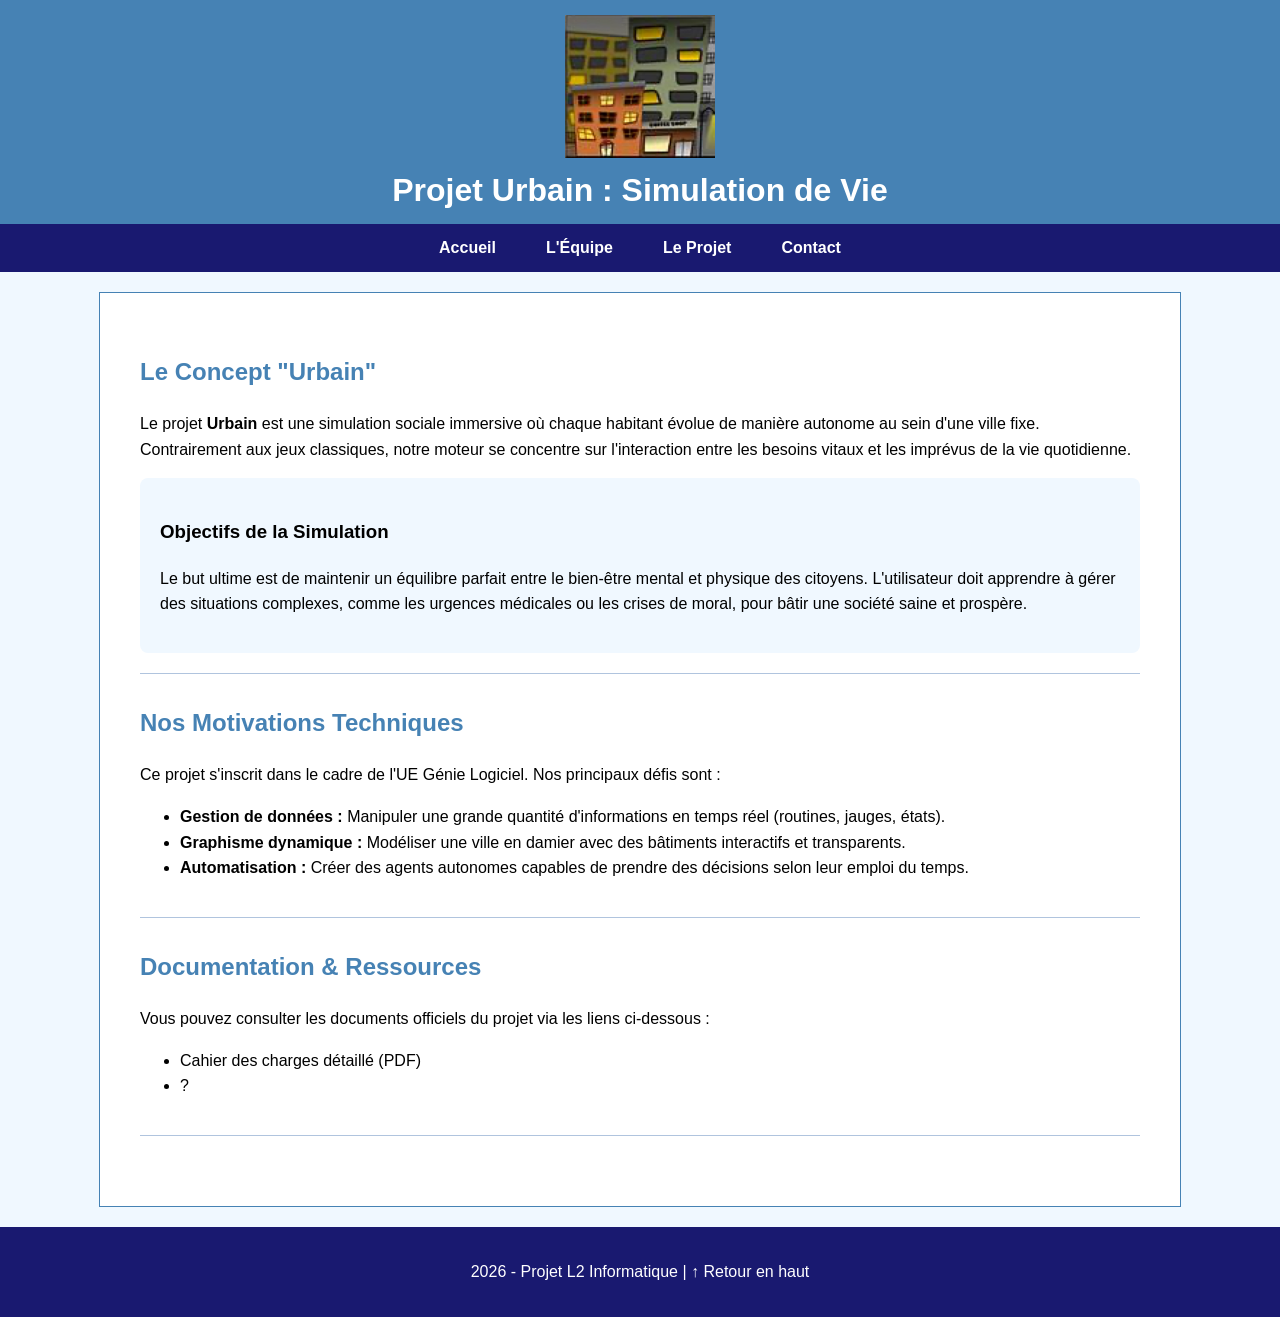
==== DEv Web Urbain/index.html @ b0c0d85d "web" ====
<!DOCTYPE html>
<html lang="fr" xmlns="http://www.w3.org/1999/xhtml">
<head>
    <meta charset="utf-8" />
    <title>Urbain - Accueil</title>
    <link rel="stylesheet" href="styles.css" />
</head>
<body>
    <header id="top">
        <a href="index.html">
            <img src="img/logo.png" alt="Logo Urbain" />
        </a>
        <h1>Projet Urbain : Simulation de Vie</h1>
    </header>

    <nav>
        <ul>
            <li><a href="index.html">Accueil</a></li>
            <li><a href="equipe.html">L'Équipe</a></li>
            <li><a href="projet.html">Le Projet</a></li>
            <li><a href="contact.html">Contact</a></li>
        </ul>
    </nav>

    <main>
        <section id="concept">
            <h2>Le Concept "Urbain"</h2>
            <p>Le projet <strong>Urbain</strong> est une simulation sociale immersive où chaque habitant évolue de manière autonome au sein d'une ville fixe. Contrairement aux jeux classiques, notre moteur se concentre sur l'interaction entre les besoins vitaux et les imprévus de la vie quotidienne.</p>
            
            <article>
                <h3>Objectifs de la Simulation</h3>
                <p>Le but ultime est de maintenir un équilibre parfait entre le bien-être mental et physique des citoyens. L'utilisateur doit apprendre à gérer des situations complexes, comme les urgences médicales ou les crises de moral, pour bâtir une société saine et prospère.</p>
            </article>
        </section>

        <section id="technique">
            <h2>Nos Motivations Techniques</h2>
            <p>Ce projet s'inscrit dans le cadre de l'UE Génie Logiciel. Nos principaux défis sont :</p>
            <ul>
                <li><strong>Gestion de données :</strong> Manipuler une grande quantité d'informations en temps réel (routines, jauges, états).</li>
                <li><strong>Graphisme dynamique :</strong> Modéliser une ville en damier avec des bâtiments interactifs et transparents.</li>
                <li><strong>Automatisation :</strong> Créer des agents autonomes capables de prendre des décisions selon leur emploi du temps.</li>
            </ul>
        </section>

        <section id="doc">
            <h2>Documentation & Ressources</h2>
            <p>Vous pouvez consulter les documents officiels du projet via les liens ci-dessous :</p>
            <ul>
                <li>Cahier des charges détaillé (PDF)</li>
                <li> ? </li>
            </ul>
        </section>
    </main>

    <footer>
        <p> 2026 - Projet L2 Informatique | <a href="#top" style="color:white; text-decoration:none;">↑ Retour en haut</a></p>
    </footer>
</body>
</html>
---- DEv Web Urbain/styles.css ----
body {
	font-family: 'Segoe UI', Arial, sans-serif;
	background-color: AliceBlue;
	color: Black;
	margin: 0;
	padding: 0;
}

header {
	background-color: SteelBlue;
	color: White;
	padding: 15px;
	text-align: center;
}

header img {
	max-width: 150px;
	height: auto;
	margin-bottom: 10px;
}

header h1 {
	margin: 0;
	font-size: 2em;
}

nav ul {
	background-color: MidnightBlue;
	list-style-type: none;
	margin: 0;
	padding: 0;
	display: flex;
	justify-content: center;
}

nav li a {
	color: White;
	padding: 15px 25px;
	display: block;
	text-decoration: none;
	font-weight: bold;
}

nav li a:hover {
	background-color: DeepSkyBlue;
}

main {
	background-color: White;
	max-width: 1000px;
	margin: 20px auto;
	padding: 40px;
	border: 1px solid SteelBlue;
	line-height: 1.6;
}

section { 
	margin-bottom: 30px; 
	border-bottom: 1px solid LightSteelBlue;
	padding-bottom: 20px;
}

h2 {
	color: SteelBlue;
}

article {
	background-color: #f0f8ff;
	padding: 20px;
	border-radius: 8px;
	margin-top: 15px;
}

footer {
	text-align: center;
	padding: 20px;
	background-color: MidnightBlue;
	color: White;
}
{
	font-family: Arial, sans-serif;
	background-color: AliceBlue;
	color: Black;
	margin: 0;
	padding: 0;
}
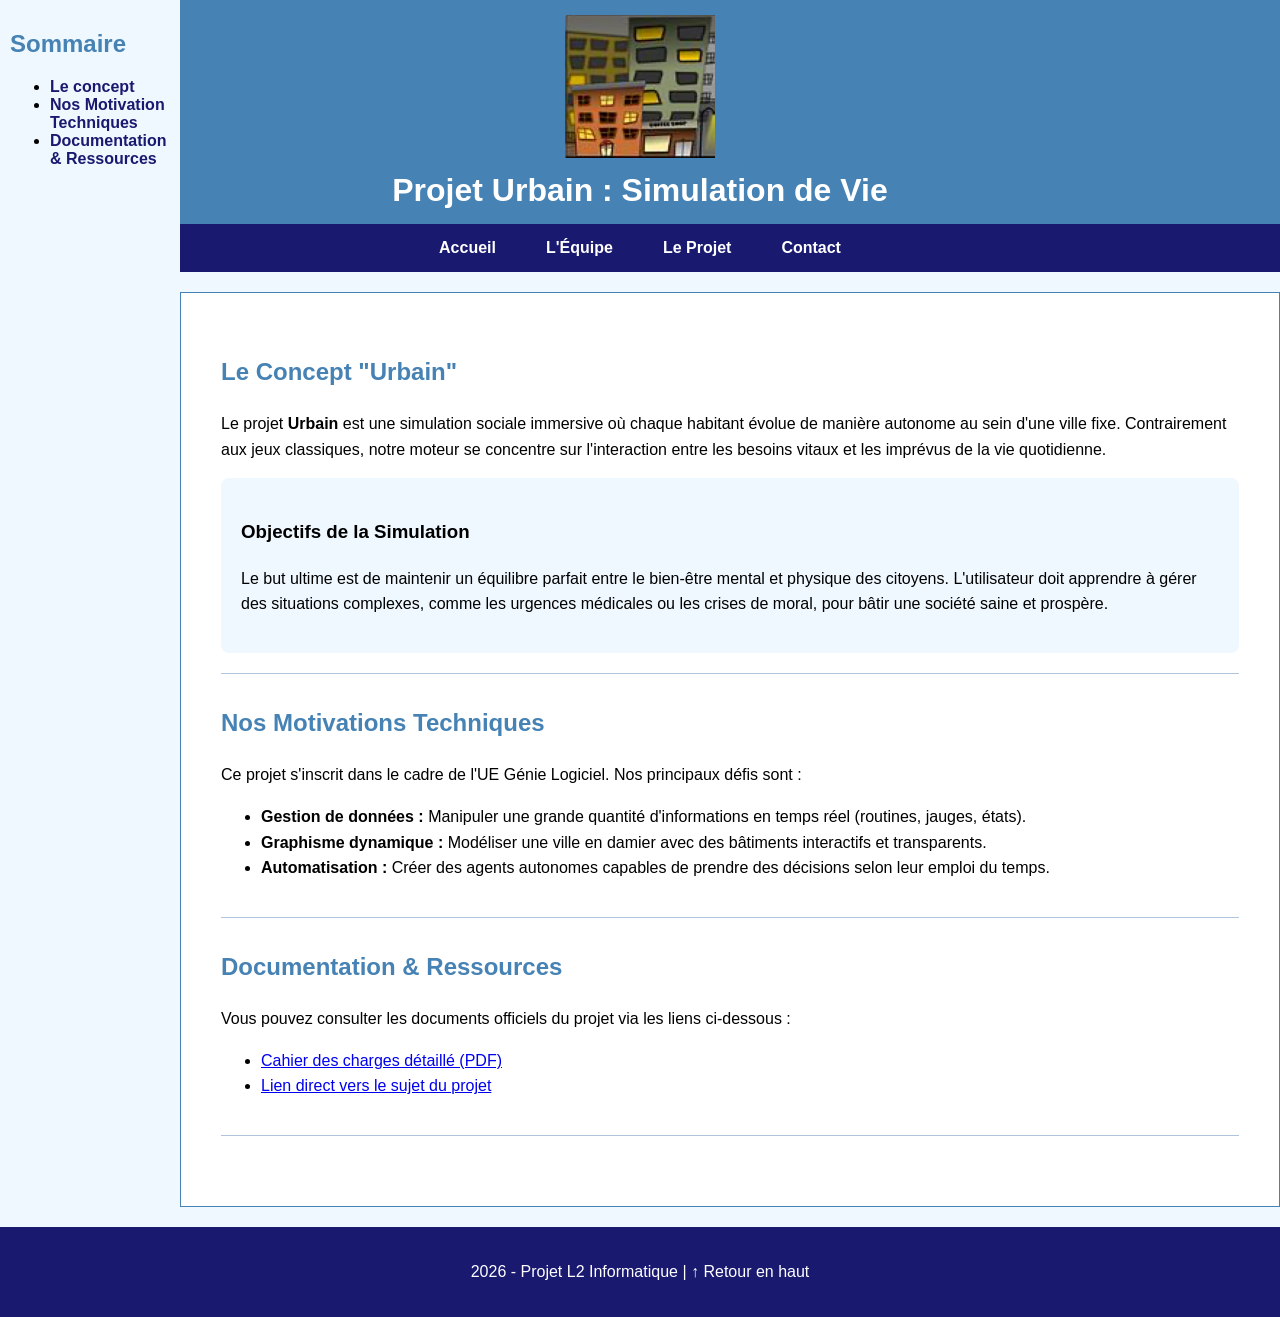
==== commit 0b0b491d: "exo6td4 j'ai rajouté duex lien un pdf et un externe et une aside nav" ====
--- a/DEv Web Urbain/index.html
+++ b/DEv Web Urbain/index.html
@@ -22,6 +22,14 @@
         </ul>
     </nav>
 
+<aside id="sideNav">
+				<h2>Sommaire</h2>
+				<ul>
+            	<li><a href="#concept">Le concept</a></li>
+            	<li><a href="#technique">Nos Motivation Techniques</a></li>
+            	<li><a href="#doc">Documentation & Ressources</a></li>
+        		</ul>
+    		</aside>	
     <main>
         <section id="concept">
             <h2>Le Concept "Urbain"</h2>
@@ -47,8 +55,8 @@
             <h2>Documentation & Ressources</h2>
             <p>Vous pouvez consulter les documents officiels du projet via les liens ci-dessous :</p>
             <ul>
-                <li>Cahier des charges détaillé (PDF)</li>
-                <li> ? </li>
+               <li><a href="GLP_Urbain_Spec.pdf">Cahier des charges détaillé (PDF)</a></li>
+					<li><a href="https://depinfo.u-cergy.fr/~tliu/gl/glp_50_projets.pdf#page=19">Lien direct vers le sujet du projet</a></li>
             </ul>
         </section>
     </main>
--- a/DEv Web Urbain/styles.css
+++ b/DEv Web Urbain/styles.css
@@ -46,10 +46,32 @@
 	background-color: DeepSkyBlue;
 }
 
+aside{
+	height: 100%;
+	width: 160px;
+	position: fixed;
+	z-index: 1;
+  	top: 0;
+  	left: 0;
+  	background-color: AliceBlue;
+	padding:10px;
+}
+aside ul li a {
+   text-decoration: none;
+   color: MidnightBlue;
+   font-weight: bold;
+}
+
+aside ul li a:hover {
+	color: SteelBlue;
+}
+
 main {
+	
 	background-color: White;
-	max-width: 1000px;
+	max-width: 1200px;
 	margin: 20px auto;
+	margin-left: 180px;/*pour laisser de l'escpace a la asideNav 160px plus 10px de padding*/
 	padding: 40px;
 	border: 1px solid SteelBlue;
 	line-height: 1.6;
@@ -82,6 +104,4 @@
 	font-family: Arial, sans-serif;
 	background-color: AliceBlue;
 	color: Black;
-	margin: 0;
-	padding: 0;
 }
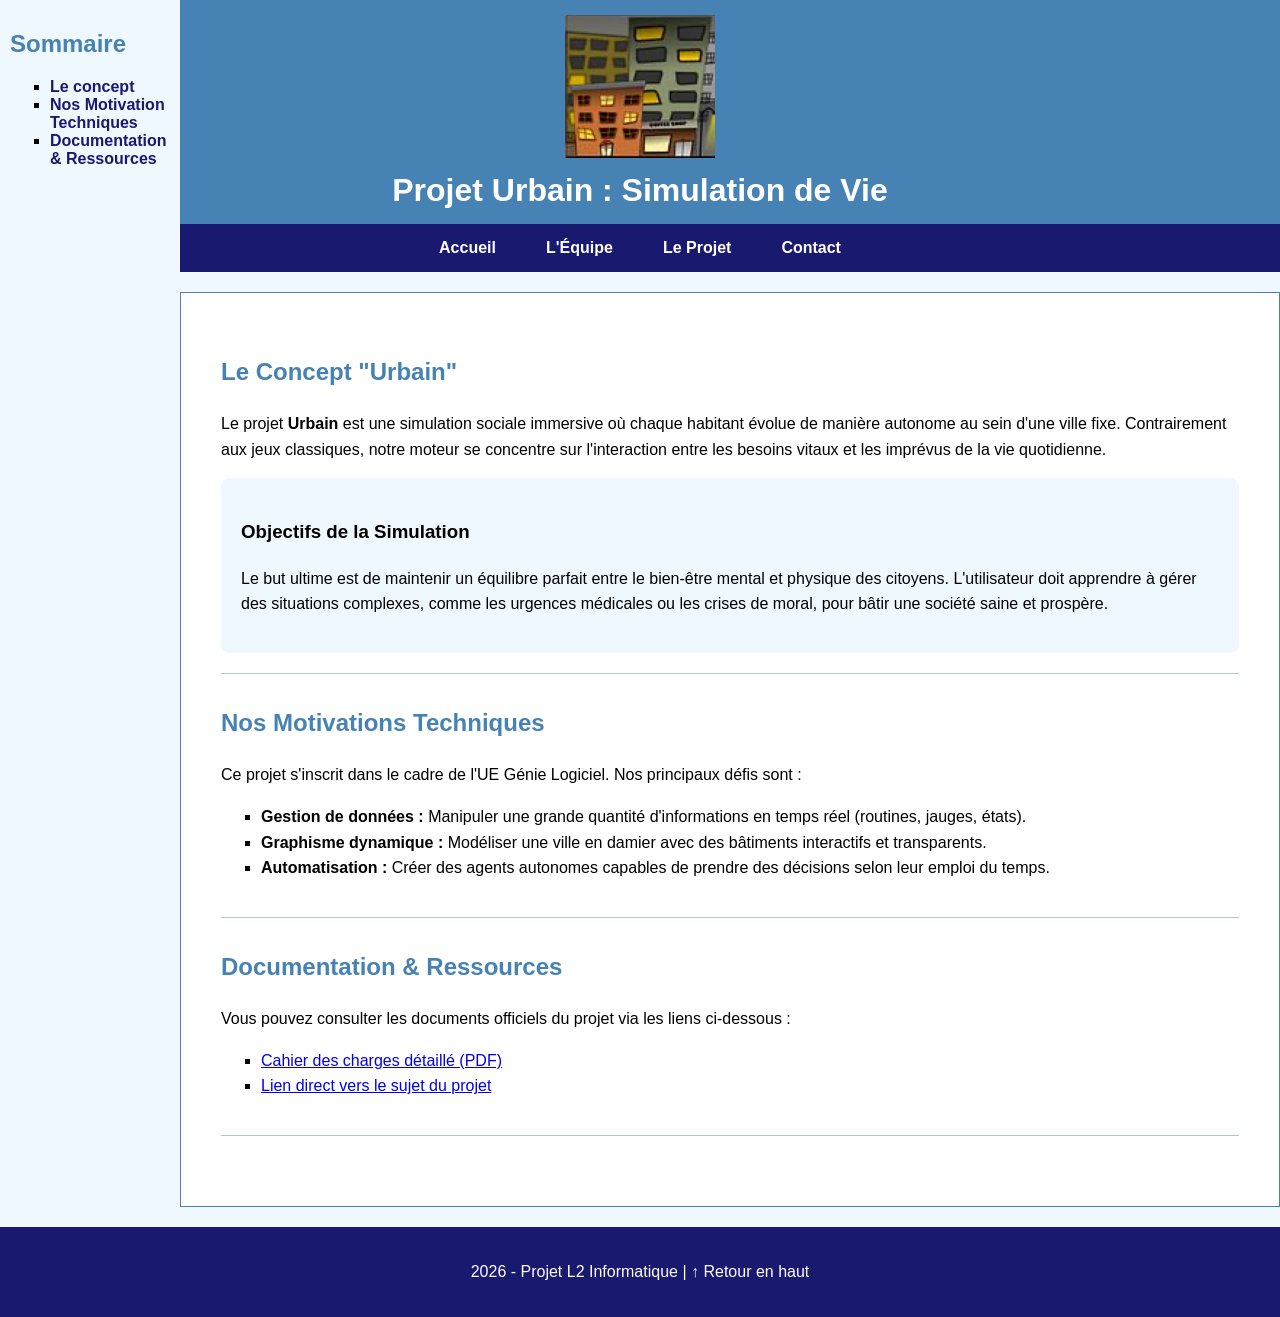
==== commit f5b49a9a: "changemente style tableau et ul" ====
--- a/DEv Web Urbain/index.html
+++ b/DEv Web Urbain/index.html
@@ -27,7 +27,7 @@
 				<ul>
             	<li><a href="#concept">Le concept</a></li>
             	<li><a href="#technique">Nos Motivation Techniques</a></li>
-            	<li><a href="#doc">Documentation & Ressources</a></li>
+            	<li><a href="#documentation">Documentation & Ressources</a></li>
         		</ul>
     		</aside>	
     <main>
@@ -51,12 +51,12 @@
             </ul>
         </section>
 
-        <section id="doc">
+        <section id="documentation">
             <h2>Documentation & Ressources</h2>
             <p>Vous pouvez consulter les documents officiels du projet via les liens ci-dessous :</p>
             <ul>
-               <li><a href="GLP_Urbain_Spec.pdf">Cahier des charges détaillé (PDF)</a></li>
-					<li><a href="https://depinfo.u-cergy.fr/~tliu/gl/glp_50_projets.pdf#page=19">Lien direct vers le sujet du projet</a></li>
+                <li><a href="GLP_Urbain_Spec.pdf">Cahier des charges détaillé (PDF)</a></li>
+			    <li><a href="https://depinfo.u-cergy.fr/~tliu/gl/glp_50_projets.pdf#page=19">Lien direct vers le sujet du projet</a></li>
             </ul>
         </section>
     </main>
--- a/DEv Web Urbain/styles.css
+++ b/DEv Web Urbain/styles.css
@@ -50,20 +50,23 @@
 	height: 100%;
 	width: 160px;
 	position: fixed;
-	z-index: 1;
+	z-index: 1; 
   	top: 0;
   	left: 0;
   	background-color: AliceBlue;
 	padding:10px;
 }
 aside ul li a {
-   text-decoration: none;
-   color: MidnightBlue;
-   font-weight: bold;
+	text-decoration: none;
+	color: MidnightBlue;
+	font-weight: bold;
 }
 
 aside ul li a:hover {
 	color: SteelBlue;
+}
+ul{
+	list-style-type:square;
 }
 
 main {
@@ -71,7 +74,7 @@
 	background-color: White;
 	max-width: 1200px;
 	margin: 20px auto;
-	margin-left: 180px;/*pour laisser de l'escpace a la asideNav 160px plus 10px de padding*/
+	margin-left: 180px;/*pour laisser de l'escpace à la asideNav 160px + 10px de padding*/
 	padding: 40px;
 	border: 1px solid SteelBlue;
 	line-height: 1.6;
@@ -100,8 +103,15 @@
 	background-color: MidnightBlue;
 	color: White;
 }
-{
-	font-family: Arial, sans-serif;
-	background-color: AliceBlue;
-	color: Black;
-}+
+/*tableau*/
+th, td{
+	border: 2px solid;	
+	border-color: black;
+	padding: 10px;
+}
+
+table{
+	border-collapse: collapse;	
+	}
+	
